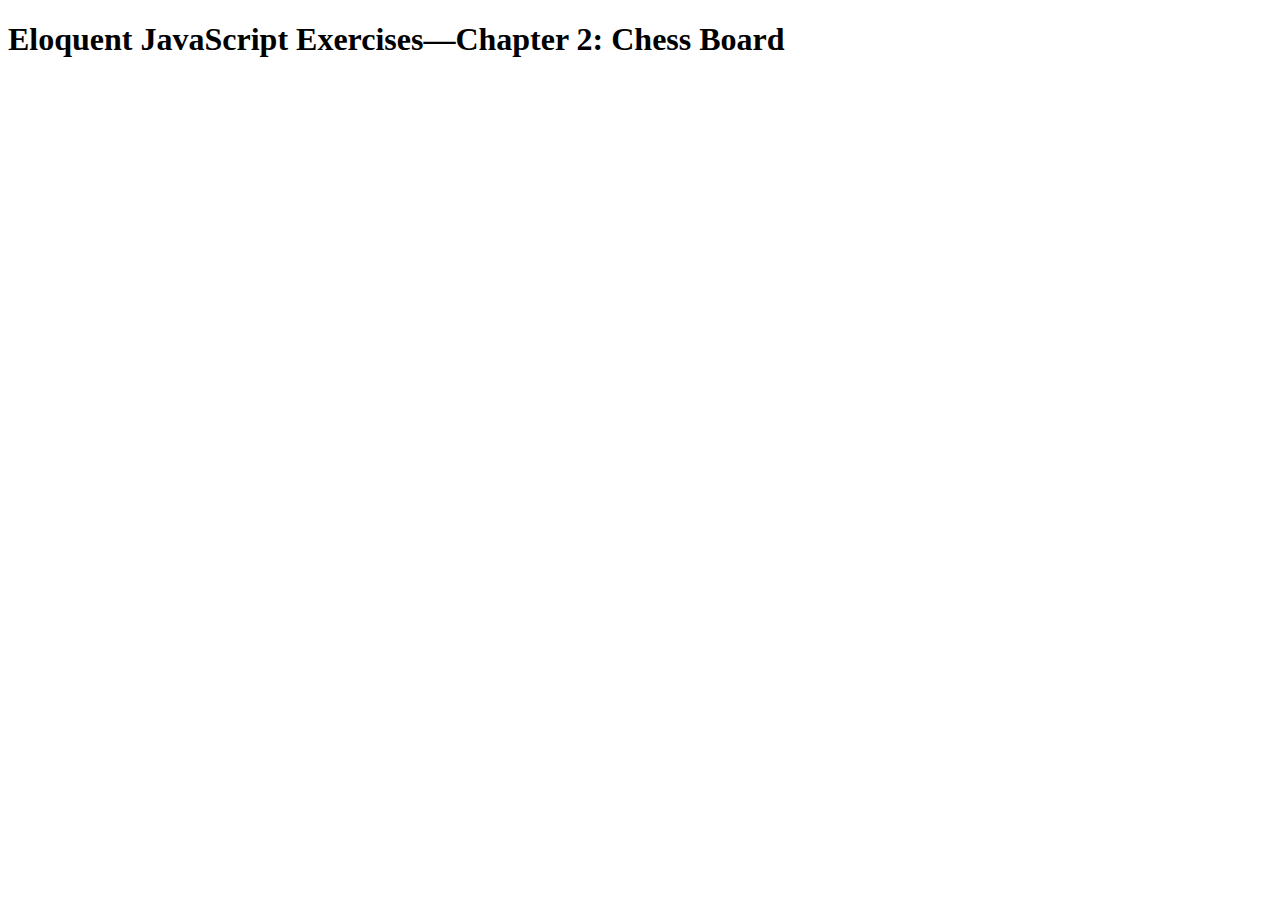
==== eloquent-javascript-exercises/chapter-2/chess-board/index.html @ f27a4883 "working on eloqeunt js chapter 2 exercises" ====
<!doctype html>
<html class="no-js">
<head>
  <meta charset="utf-8">
  <title>Eloquent JavaScript Exercises—Chapter 2: Chess Board</title>
  <meta name="viewport" content="width=device-width, initial-scale=1">
</head>
<body>
  <h1>Eloquent JavaScript Exercises—Chapter 2: Chess Board</h1>
  <script src="script.js"></script>
</body>
</html>
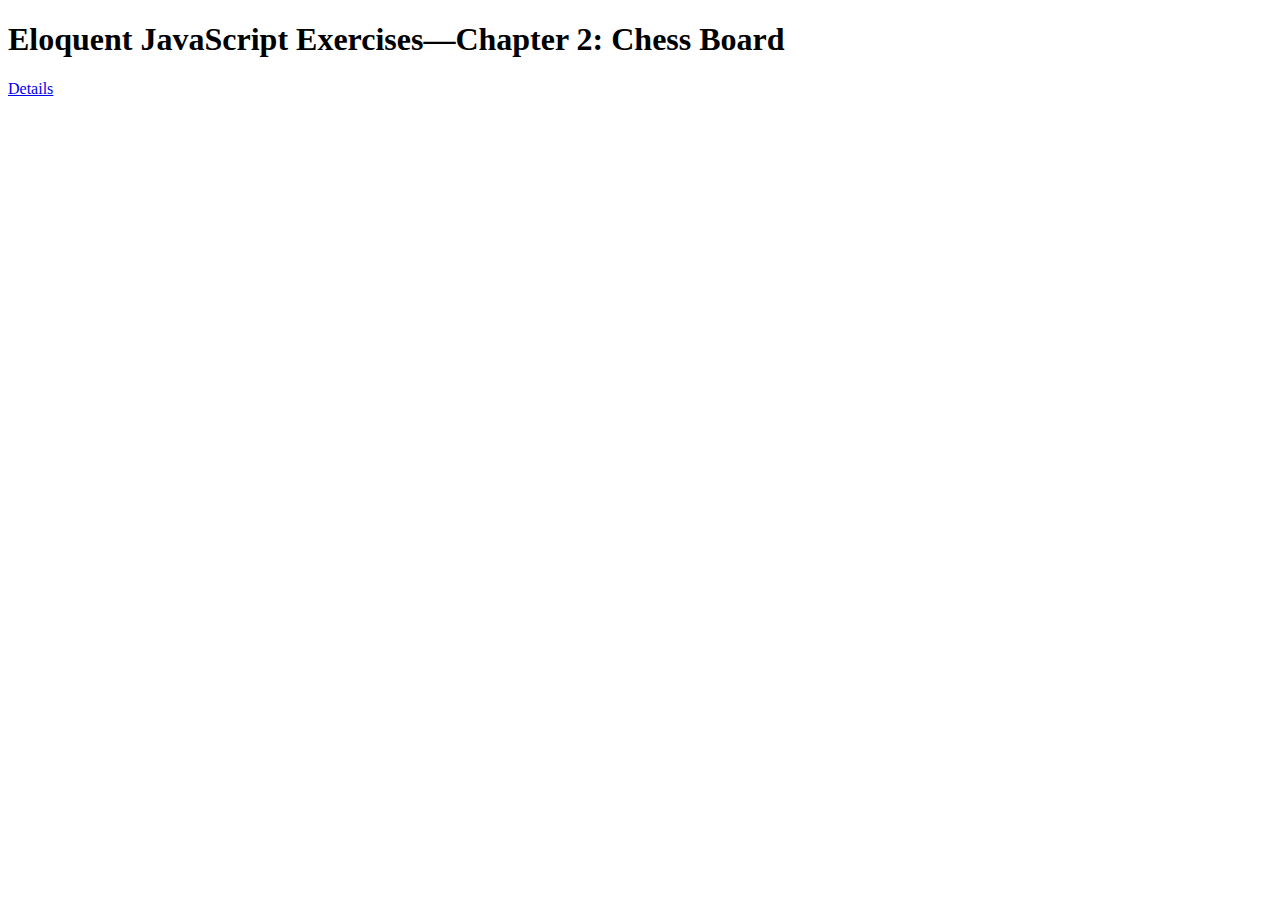
==== commit 92a55b4d: "working on eloquent js exercises" ====
--- a/eloquent-javascript-exercises/chapter-2/chess-board/index.html
+++ b/eloquent-javascript-exercises/chapter-2/chess-board/index.html
@@ -7,6 +7,7 @@
 </head>
 <body>
   <h1>Eloquent JavaScript Exercises—Chapter 2: Chess Board</h1>
+  <a href="http://eloquentjavascript.net/02_program_structure.html#h_5Hz2kiaaXp">Details</a>
   <script src="script.js"></script>
 </body>
 </html>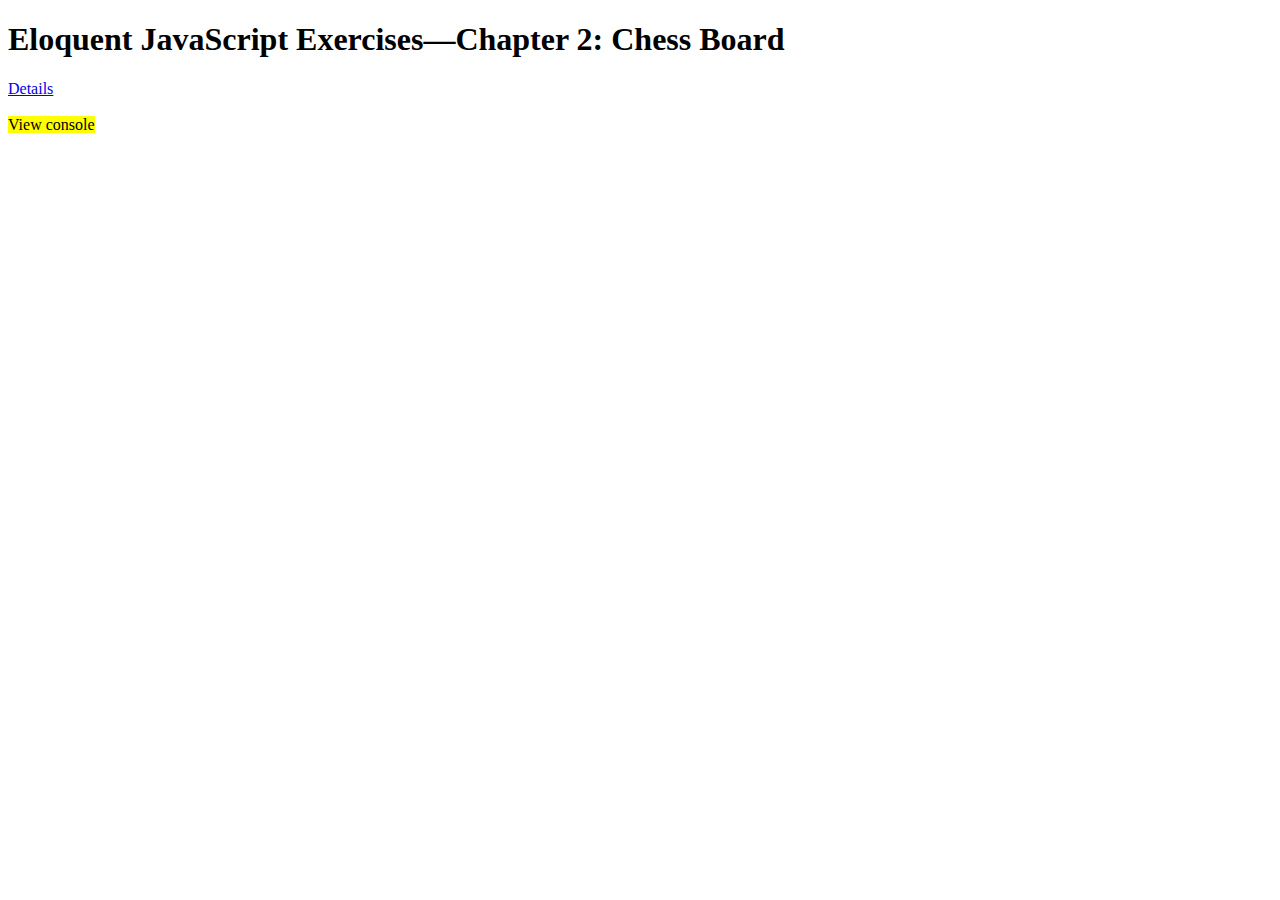
==== commit c7daa18a: "working on Minesweeper game excercise" ====
--- a/eloquent-javascript-exercises/chapter-2/chess-board/index.html
+++ b/eloquent-javascript-exercises/chapter-2/chess-board/index.html
@@ -8,6 +8,8 @@
 <body>
   <h1>Eloquent JavaScript Exercises—Chapter 2: Chess Board</h1>
   <a href="http://eloquentjavascript.net/02_program_structure.html#h_5Hz2kiaaXp">Details</a>
+  <br><br>
+  <mark>View console</mark>
   <script src="script.js"></script>
 </body>
 </html>